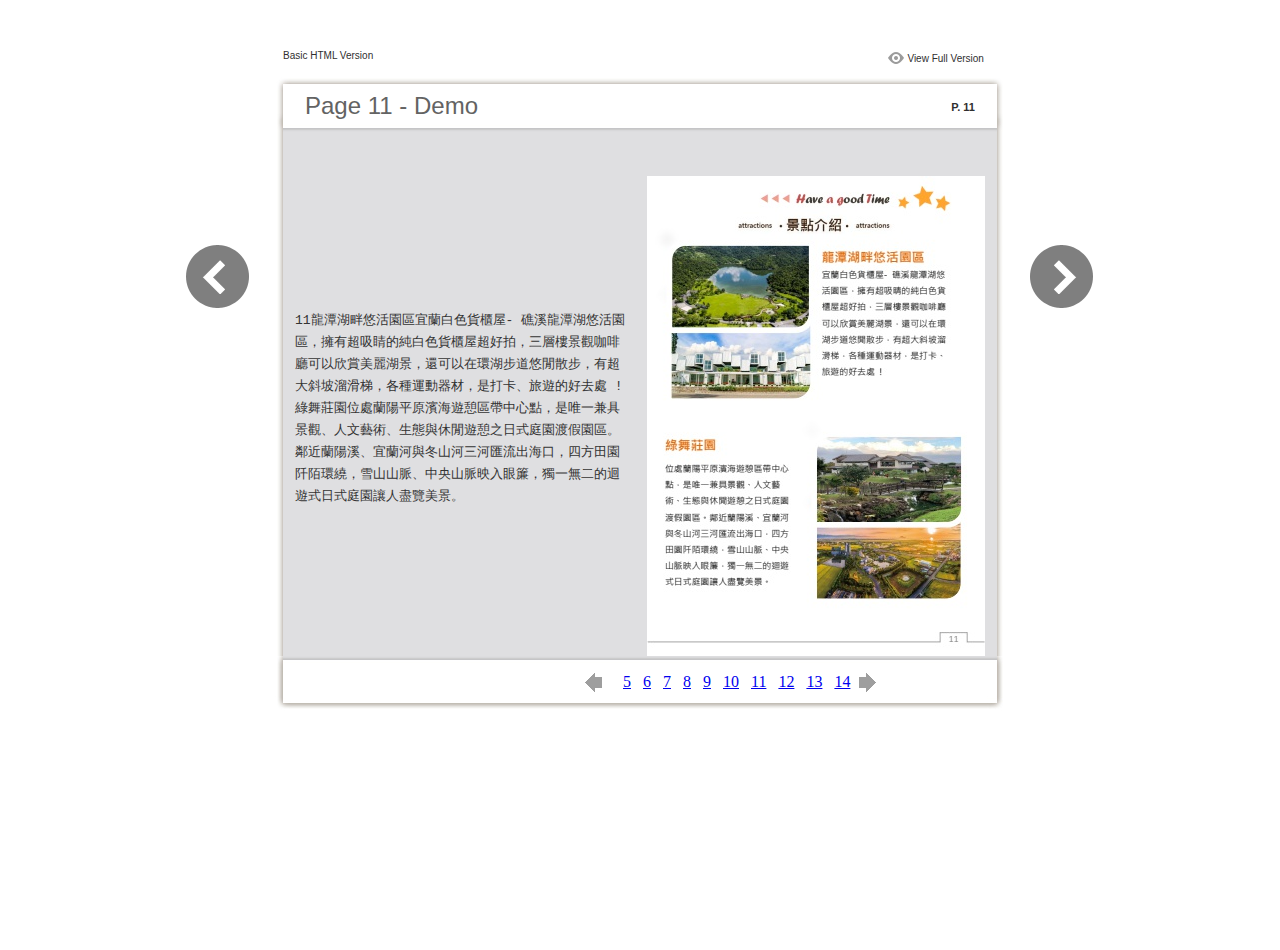
==== files/basic-html/page11.html @ 4bd5e85f "upload" ====
<html xmlns="http://www.w3.org/1999/xhtml"><head>
        <meta http-equiv="Content-Type" content="text/html; charset=utf-8">
        <meta name="description" content="${meta.description}">
        <meta name="keywords" content="${meta.keywords}">
        <title>Page 11 - Demo</title>
<style type="text/css">
<!--
body {
	margin-left: 0px;
	margin-top: 0px;
	margin-right: 0px;
	margin-bottom: 0px;
}
  
#container {margin:50px auto;padding:0px;width:910px;}
#left-button{ width:90px; height:100%;float:left }
#middle{ width:730px; margin:0px; float: left;}
#right-button{ width:90px; float:left;}
html, body, div, ul, li, dl, dt, dd, h1, h2, h3, h4, h5, h6, form, input, dd,select, button, textarea, iframe, table, th, td { margin: 0; padding: 0; }
img { border: 0 none; displayblock}
span,ul,li,image{ padding:0px; margin:0px; list-style:none;}
#top-title{ width:714px; margin-bottom:10px; float:left; padding:0px 8px}
#top-title2{ width:320px;  float:right;}
#content{ width: 730px; float:left;}
#content-top{ width:730px; background-image:url(images/top_bg.jpg); height:56px; background-repeat:no-repeat; float:left;}
#content-top1{ width:70%; padding:16px 0px 0px 30px; font-family:Arial, Helvetica, sans-serif; font-size:24px; color:#636363;float:left;}
#content-top2{ width:60px; float:right; padding:25px 30px 0px 0px;font-family:Arial, Helvetica, sans-serif; font-size:11px; color:#2f2f2f; font-weight:bold; text-align:right}
#content-middle{ width:730px; background-image:url(images/middle_bg.jpg); background-repeat:repeat-y;float:left;}
#content-middle1{ width:475px; padding:25px 0px 25px 35px; font-family:Arial, Helvetica, sans-serif; font-size:12px; color:#636363; line-height:150%;float:left;direction:${css.direction}}
#content-middle2{  padding:7px; float:right; margin:25px 35px 0px 0px; border:solid 1px #c8c8c9; background-color:#FFF; text-align:center}
#content-bottom{ width:730px; background-image:url(images/bottom_bg.jpg); background-repeat:no-repeat; height:58px;float:left;}
#content-bottom2{ width:110px; height:42px; margin:0px auto; padding-top:4px;}
#input{ width:58px; height:20px; background-color:#FFF; border:solid 1px #dfdfe0; color:#636363; text-align:center; font-size:11px;}
.font1{ font-family:Arial, Helvetica, sans-serif; font-size:10px; color:#2f2f2f;}
.font1 a:link{
	text-decoration: none;
    color:#2f2f2f;

}
.font1 a:visited{
	text-decoration: none;
    color:#2f2f2f;
	
}
.font1 a:hover{
	color: #2f2f2f;
	text-decoration: underline;
}

.text-container {
padding: 20px;
color: #333;
margin-top: 24px;
line-height: 22px;
border-top-left-radius: 3px;
border-top-right-radius: 3px;
}

.use-as-video {
float: right;
padding-left: 20px;
}
.cc-float-fix:before, .cc-float-fix:after {
content: "";
line-height: 0;
height: 0;
width: 0;
display: block;
visibility: hidden;
}
.use-as-video-img {
cursor: pointer;
position: relative;
width: 320px;
height: 180px;
}
.use-as-video-title {
font-size: 15px;
font-weight: bold;
color: #000000;
padding-bottom: 5px;
}

-->
</style>
<script type="text/javascript">
<!--
function MM_preloadImages() { //v3.0
  var d=document; if(d.images){ if(!d.MM_p) d.MM_p=new Array();
    var i,j=d.MM_p.length,a=MM_preloadImages.arguments; for(i=0; i<a.length; i++)
    if (a[i].indexOf("#")!=0){ d.MM_p[j]=new Image; d.MM_p[j++].src=a[i];}}
}

function MM_swapImgRestore() { //v3.0
  var i,x,a=document.MM_sr; for(i=0;a&&i<a.length&&(x=a[i])&&x.oSrc;i++) x.src=x.oSrc;
}

function MM_findObj(n, d) { //v4.01
  var p,i,x;  if(!d) d=document; if((p=n.indexOf("?"))>0&&parent.frames.length) {
    d=parent.frames[n.substring(p+1)].document; n=n.substring(0,p);}
  if(!(x=d[n])&&d.all) x=d.all[n]; for (i=0;!x&&i<d.forms.length;i++) x=d.forms[i][n];
  for(i=0;!x&&d.layers&&i<d.layers.length;i++) x=MM_findObj(n,d.layers[i].document);
  if(!x && d.getElementById) x=d.getElementById(n); return x;
}

function MM_swapImage() { //v3.0
  var i,j=0,x,a=MM_swapImage.arguments; document.MM_sr=new Array; for(i=0;i<(a.length-2);i+=3)
   if ((x=MM_findObj(a[i]))!=null){document.MM_sr[j++]=x; if(!x.oSrc) x.oSrc=x.src; x.src=a[i+2];}
}
//-->
</script>
</head>

<body onload="MM_preloadImages('images/next2.png','images/previous2.png')">
<div id="container">
<div id="left-button">
  <p>&nbsp;</p>
  <p>&nbsp;</p>
  <p>&nbsp;</p>
  <p>&nbsp;</p>
  <p>&nbsp;</p>
  <p><a href="page10.html"><img src="images/previous_big.png" width="90" height="80" /></a></p>
</div>
<div id="middle">
  <div id="top-title"><span class="font1">Basic HTML Version</span>
    <div id="top-title2">
      <table width="100%" border="0" align="right" cellpadding="0" cellspacing="0">
        <tr>
        	<td width="66%"> </td>
          <td width="35%" style="display:none" align="right"><img src="images/content.png" width="19" height="16" /></td>
          <td width="31%" style="display:none" class="font1"><a href="${body.tocURL}">Table of Contents</a></td>
          <td width="6%"><img src="images/view.png" width="19" height="16" /></td>
          <td width="28%" class="font1"><a href="../../index.html#p=11">View Full Version</a></td>
        </tr>
      </table>
    </div>
  </div>
  <div id="content">
     <div id="content-top">
        <div id="content-top1">Page 11 - Demo</div>
        <div id="content-top2">P. 11</div>
     </div>
     <div id="content-middle">
      <div class="text-container">
          <div class="use-as-video cc-float-fix">
            <a style="text-decoration: none;" href="../../index.html#p=11"><img src="../thumb/11.jpg" /></a>
          </div>
          <p class="use-as-video-title"></p>
          <pre style="word-break:break-all;"><code><p class="use-as-video-title"></p>
                                <pre style="white-space:pre-line"><code>
                                    11龍潭湖畔悠活園區宜蘭白色貨櫃屋- 礁溪龍潭湖悠活園區，擁有超吸睛的純白色貨櫃屋超好拍，三層樓景觀咖啡廳可以欣賞美麗湖景，還可以在環湖步道悠閒散步，有超大斜坡溜滑梯，各種運動器材，是打卡、旅遊的好去處 !綠舞莊園位處蘭陽平原濱海遊憩區帶中心點，是唯一兼具景觀、人文藝術、生態與休閒遊憩之日式庭園渡假園區。鄰近蘭陽溪、宜蘭河與冬山河三河匯流出海口，四方田園阡陌環繞，雪山山脈、中央山脈映入眼簾，獨一無二的迴遊式日式庭園讓人盡覽美景。
                                </code></pre></code></pre>
     	</div>
    
     </div>
     <div id="content-bottom">
       <div id="content-bottom2">
         <table width="110" border="0" cellspacing="0" cellpadding="0">
           <tr>
             <td width="22%" height="44"><a href="page10.html"><img src="images/previous.png" width="26" height="19" id="Image2" onmouseover="MM_swapImage('Image2','','images/previous2.png',1)" onmouseout="MM_swapImgRestore()" /></a></td>
             <td width="43%">
             	&nbsp;&nbsp;&nbsp;<a href="page5.html">5</a>&nbsp;&nbsp;&nbsp;<a href="page6.html">6</a>&nbsp;&nbsp;&nbsp;<a href="page7.html">7</a>&nbsp;&nbsp;&nbsp;<a href="page8.html">8</a>&nbsp;&nbsp;&nbsp;<a href="page9.html">9</a>&nbsp;&nbsp;&nbsp;<a href="page10.html">10</a>&nbsp;&nbsp;&nbsp;<a href="page11.html">11</a>&nbsp;&nbsp;&nbsp;<a href="page12.html">12</a>&nbsp;&nbsp;&nbsp;<a href="page13.html">13</a>&nbsp;&nbsp;&nbsp;<a href="page14.html">14</a>
             </td>
             <td width="35%"><a href="page12.html"><img src="images/next.png" width="26" height="19" id="Image1" onmouseover="MM_swapImage('Image1','','images/next2.png',1)" onmouseout="MM_swapImgRestore()" /></a></td>
           </tr>
         </table>
       </div>
     </div>
  </div>
</div>
<div id="right-button">
  <p>&nbsp;</p>
  <p>&nbsp;</p>
  <p>&nbsp;</p>
  <p>&nbsp;</p>
  <p>&nbsp;</p>
  <p><a href="page12.html"><img src="images/next_big.png" width="90" height="80" /></a></p>
</div>


</div>
</body>
</html>
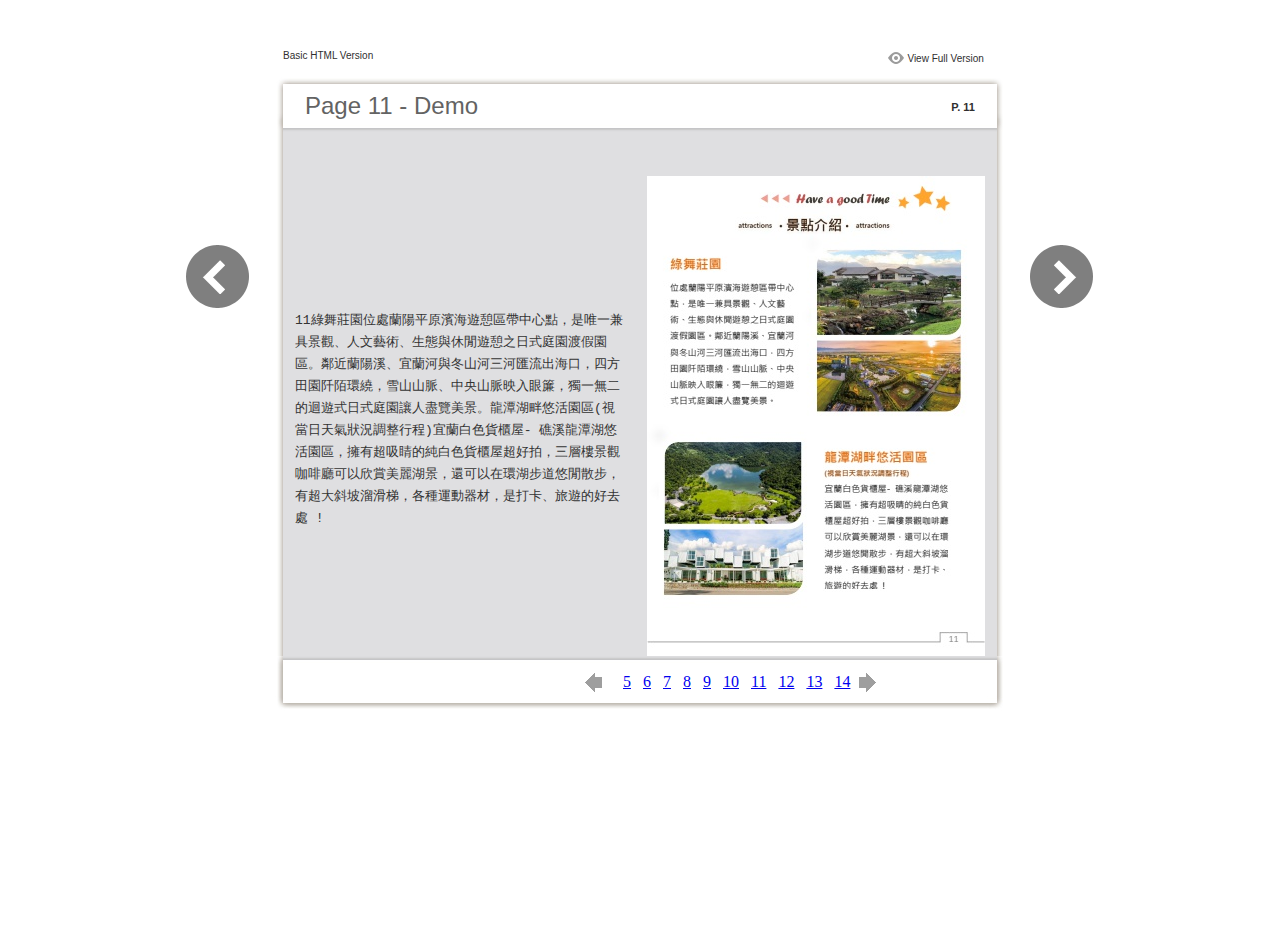
==== commit 14f53699: "update" ====
--- a/files/basic-html/page11.html
+++ b/files/basic-html/page11.html
@@ -148,7 +148,7 @@
           <p class="use-as-video-title"></p>
           <pre style="word-break:break-all;"><code><p class="use-as-video-title"></p>
                                 <pre style="white-space:pre-line"><code>
-                                    11龍潭湖畔悠活園區宜蘭白色貨櫃屋- 礁溪龍潭湖悠活園區，擁有超吸睛的純白色貨櫃屋超好拍，三層樓景觀咖啡廳可以欣賞美麗湖景，還可以在環湖步道悠閒散步，有超大斜坡溜滑梯，各種運動器材，是打卡、旅遊的好去處 !綠舞莊園位處蘭陽平原濱海遊憩區帶中心點，是唯一兼具景觀、人文藝術、生態與休閒遊憩之日式庭園渡假園區。鄰近蘭陽溪、宜蘭河與冬山河三河匯流出海口，四方田園阡陌環繞，雪山山脈、中央山脈映入眼簾，獨一無二的迴遊式日式庭園讓人盡覽美景。
+                                    11綠舞莊園位處蘭陽平原濱海遊憩區帶中心點，是唯一兼具景觀、人文藝術、生態與休閒遊憩之日式庭園渡假園區。鄰近蘭陽溪、宜蘭河與冬山河三河匯流出海口，四方田園阡陌環繞，雪山山脈、中央山脈映入眼簾，獨一無二的迴遊式日式庭園讓人盡覽美景。龍潭湖畔悠活園區(視當日天氣狀況調整行程)宜蘭白色貨櫃屋- 礁溪龍潭湖悠活園區，擁有超吸睛的純白色貨櫃屋超好拍，三層樓景觀咖啡廳可以欣賞美麗湖景，還可以在環湖步道悠閒散步，有超大斜坡溜滑梯，各種運動器材，是打卡、旅遊的好去處 !
                                 </code></pre></code></pre>
      	</div>
     
